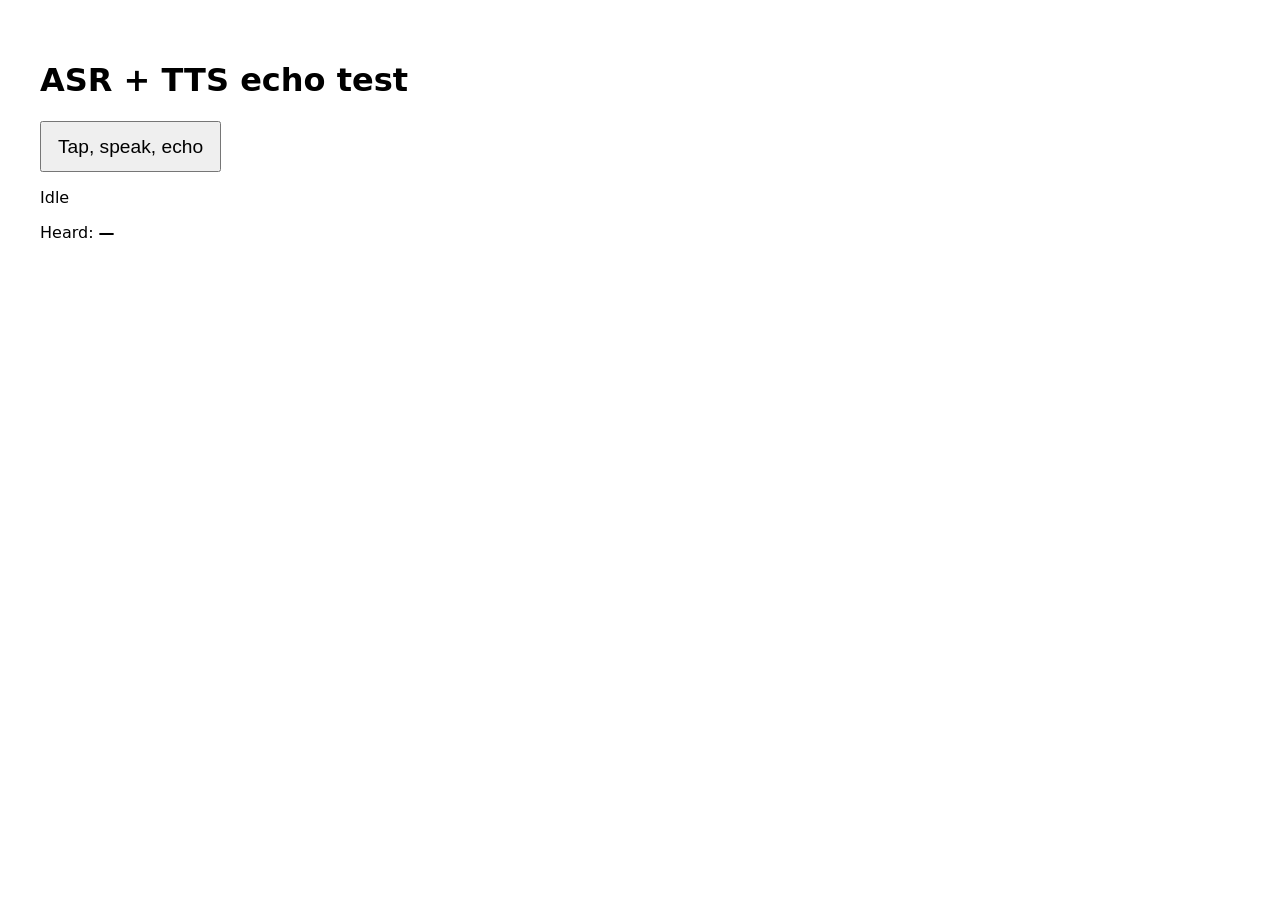
==== test_speech.html @ accaa64f "add speech test" ====
<!doctype html>
<html lang="en">
<head>
  <meta charset="utf-8" />
  <meta name="viewport" content="width=device-width,initial-scale=1" />
  <title>Android ASR + TTS test</title>
  <style>
    body { font-family: system-ui, sans-serif; padding: 2rem; }
    button { font-size: 1.2rem; padding: 0.8rem 1rem; }
    #status { margin-top: 1rem; }
    #heard { font-weight: bold; }
  </style>
</head>
<body>
  <h1>ASR + TTS echo test</h1>

  <button id="btn">Tap, speak, echo</button>

  <p id="status">Idle</p>
  <p>Heard: <span id="heard">—</span></p>

  <script>
    const SpeechRecognition =
      window.SpeechRecognition || window.webkitSpeechRecognition;

    const btn = document.getElementById("btn");
    const statusEl = document.getElementById("status");
    const heardEl = document.getElementById("heard");

    function speak(text) {
      speechSynthesis.cancel();

      const utterance = new SpeechSynthesisUtterance(text);
      utterance.lang = "en-US";
      utterance.rate = 1;
      utterance.pitch = 1;

      speechSynthesis.speak(utterance);
    }

    btn.onclick = () => {
      if (!SpeechRecognition) {
        statusEl.textContent = "Speech recognition not supported in this browser.";
        return;
      }

      if (!("speechSynthesis" in window)) {
        statusEl.textContent = "Speech synthesis not supported in this browser.";
        return;
      }

      const recognition = new SpeechRecognition();
      recognition.lang = "en-US";
      recognition.interimResults = false;
      recognition.continuous = false;
      recognition.maxAlternatives = 1;

      btn.disabled = true;
      statusEl.textContent = "Listening…";
      heardEl.textContent = "—";

      recognition.onresult = event => {
        const text = event.results[0][0].transcript;
        heardEl.textContent = text;
        statusEl.textContent = "Speaking…";
        speak(`You said: ${text}`);
      };

      recognition.onerror = event => {
        statusEl.textContent = `Error: ${event.error}`;
      };

      recognition.onend = () => {
        btn.disabled = false;
        if (statusEl.textContent === "Listening…") {
          statusEl.textContent = "No speech detected.";
        } else if (statusEl.textContent === "Speaking…") {
          statusEl.textContent = "Done.";
        }
      };

      recognition.start();
    };
  </script>
</body>
</html>
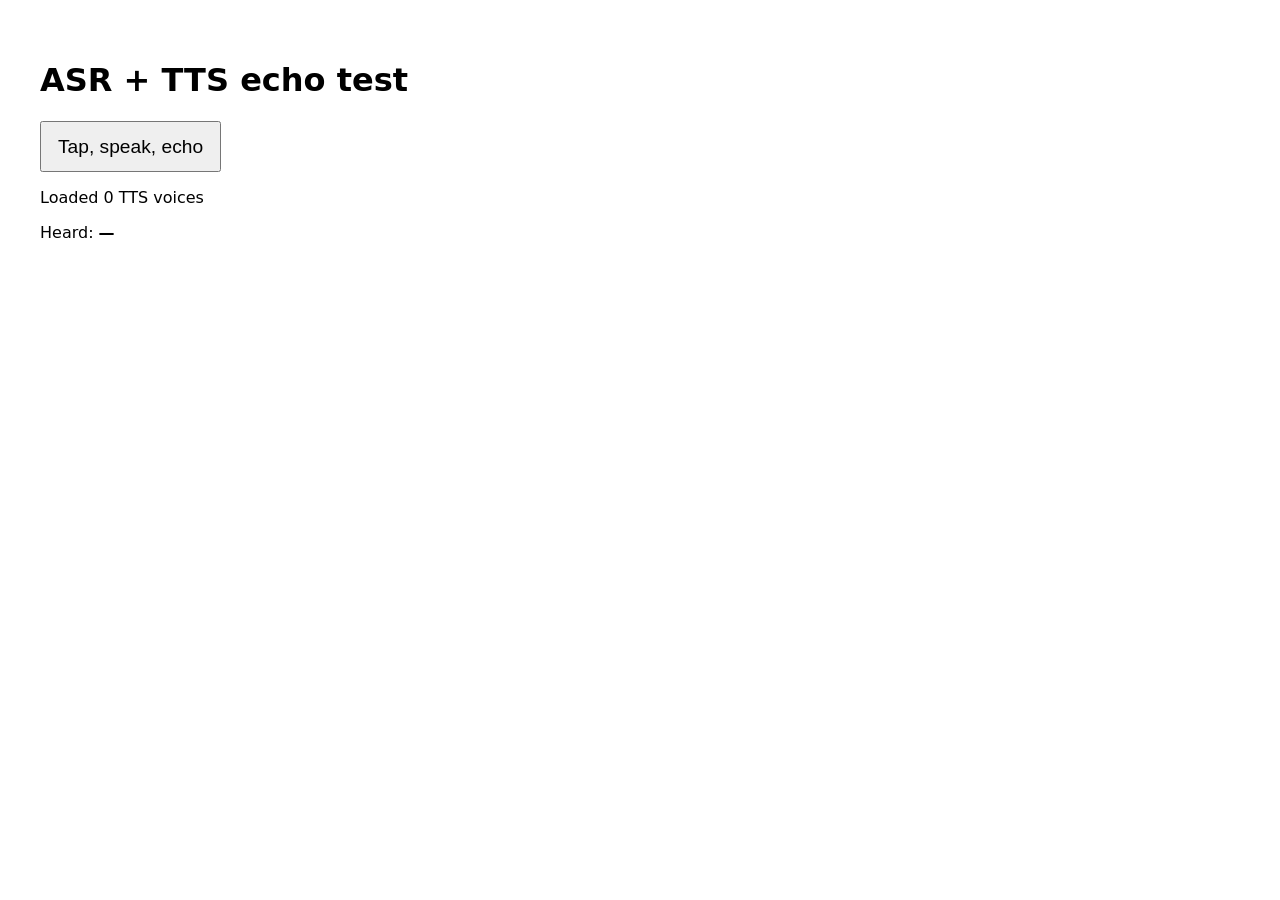
==== commit ab20cd97: "try to enable Swedish" ====
--- a/test_speech.html
+++ b/test_speech.html
@@ -18,8 +18,31 @@
 
   <p id="status">Idle</p>
   <p>Heard: <span id="heard">—</span></p>
+  <p id="error" style="color: red;"></p>
 
   <script>
+    const errorEl = document.getElementById("error");
+
+    function showError(msg) {
+      errorEl.textContent = msg;
+    }
+
+    function clearError() {
+      errorEl.textContent = "";
+    }
+
+    speechSynthesis.onvoiceschanged = () => {
+      const voices = speechSynthesis.getVoices();
+
+      statusEl.textContent =
+        `Loaded ${voices.length} TTS voices`;
+
+      // Optional: show all voices on screen
+      // showError(
+      //   voices.map(v => `${v.name} (${v.lang})`).join("\n")
+      // );
+    };
+
     const SpeechRecognition =
       window.SpeechRecognition || window.webkitSpeechRecognition;
 
@@ -27,13 +50,29 @@
     const statusEl = document.getElementById("status");
     const heardEl = document.getElementById("heard");
 
+    function getSwedishVoice() {
+      const voices = speechSynthesis.getVoices();
+
+      return voices.find(v => v.lang === "sv-SE")
+          || voices.find(v => v.lang.startsWith("sv"))
+          || null;
+    }
+
     function speak(text) {
+      clearError();
       speechSynthesis.cancel();
 
       const utterance = new SpeechSynthesisUtterance(text);
-      utterance.lang = "en-US";
-      utterance.rate = 1;
-      utterance.pitch = 1;
+      utterance.lang = "sv-SE";
+
+      const voice = getSwedishVoice();
+      if (voice) {
+        utterance.voice = voice;
+      } else {
+        showError("No Swedish TTS voice found. Available voices:",
+          speechSynthesis.getVoices().map(v => `${v.name} ${v.lang}`)
+        );
+      }
 
       speechSynthesis.speak(utterance);
     }
@@ -50,7 +89,7 @@
       }
 
       const recognition = new SpeechRecognition();
-      recognition.lang = "en-US";
+      recognition.lang = "sv-SE";
       recognition.interimResults = false;
       recognition.continuous = false;
       recognition.maxAlternatives = 1;
@@ -63,11 +102,11 @@
         const text = event.results[0][0].transcript;
         heardEl.textContent = text;
         statusEl.textContent = "Speaking…";
-        speak(`You said: ${text}`);
+        speak(`Du sa: ${text}`);
       };
 
       recognition.onerror = event => {
-        statusEl.textContent = `Error: ${event.error}`;
+        showError(`TTS Error: ${event.error}`);
       };
 
       recognition.onend = () => {
